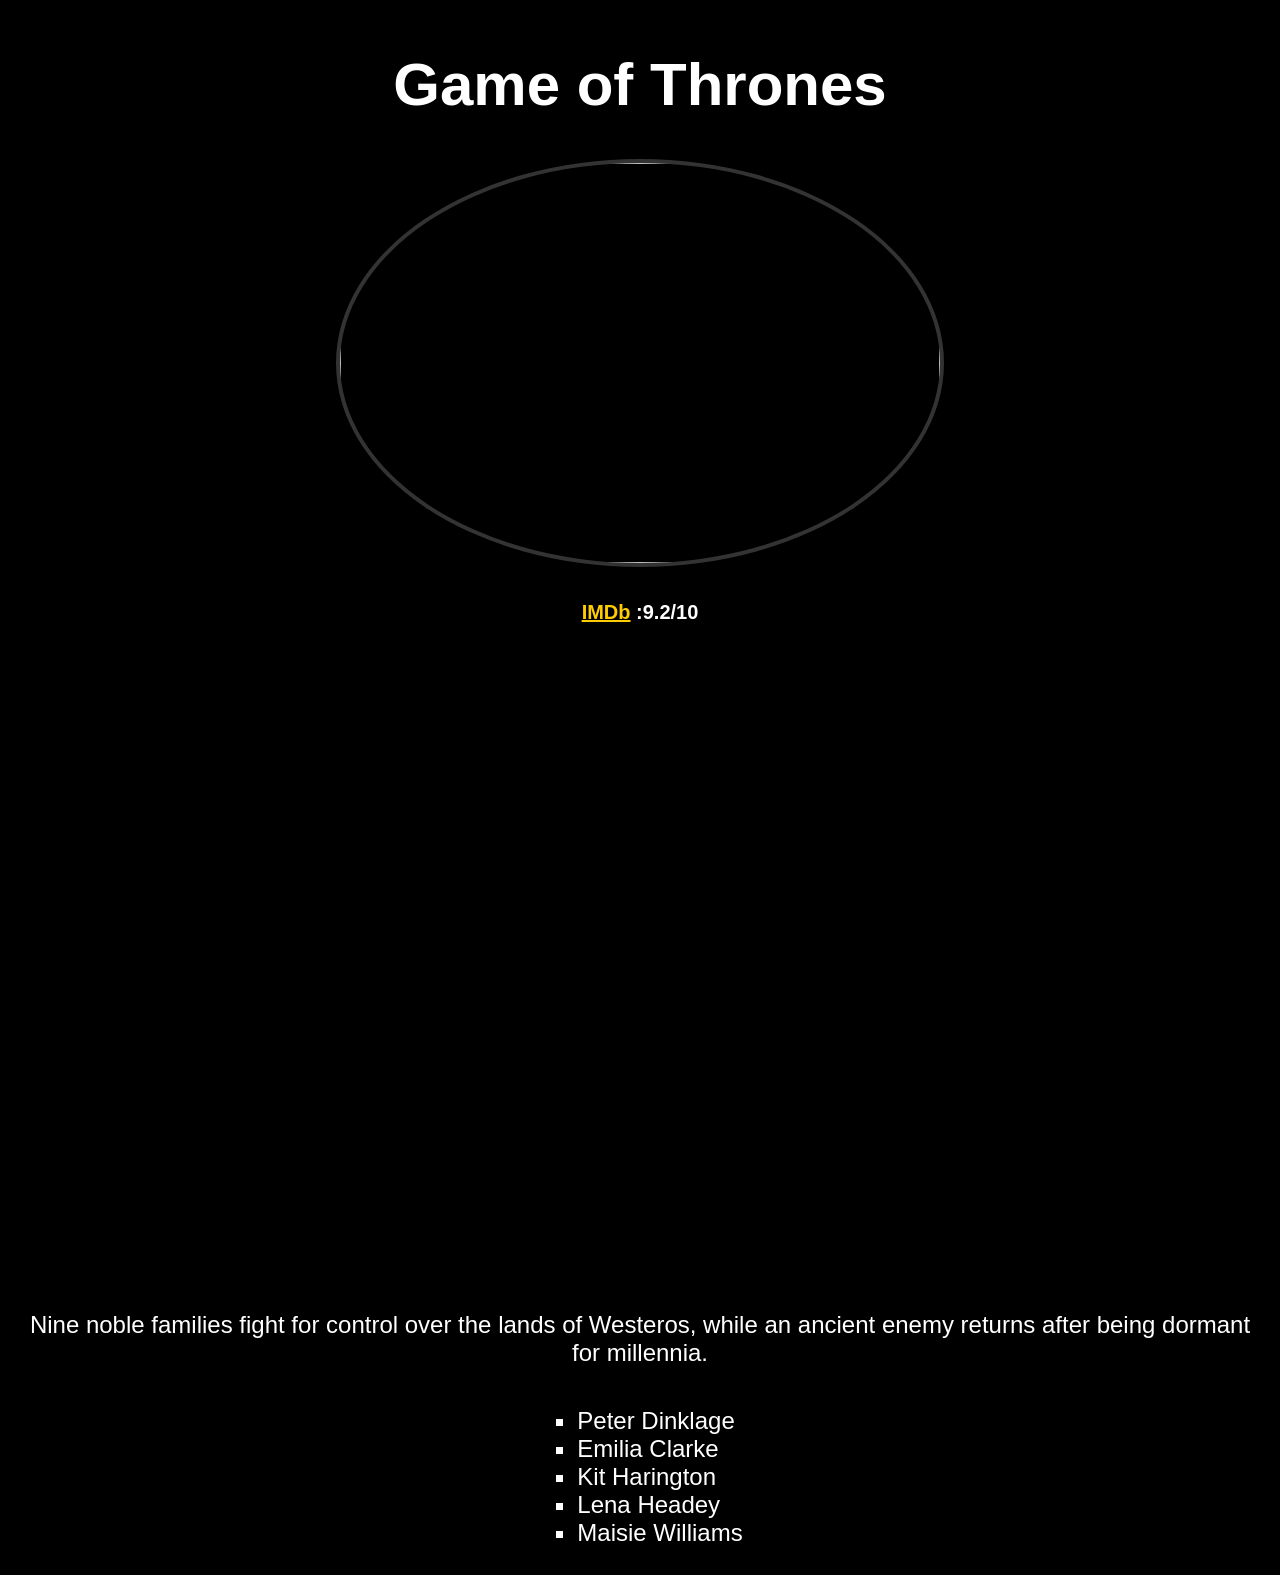
==== Project1/index.html/index.html @ 84b49d30 "Add files via upload" ====
<!DOCTYPE html>
<html>
    
    <head>
        <meta charset="UTF-8">
        <title>Game of Thrones</title>
        <link rel="stylesheet" href="style.css">
    </head>
    
    <body>
              

        <h1>Game of Thrones</h1>
        <img src="https://images8.alphacoders.com/403/thumb-1920-403589.png"
            class="profile-circle">
        <h5> 
            <a href="https://www.imdb.com/title/tt0944947/" target="_blank" class="imdb-link">IMDb</a>  
            :9.2/10
        </h5> 


        <iframe 
    id="Trailer" 
    width="1120" 
    height="630" 
    src="https://www.youtube.com/embed/KPLWWIOCOOQ" 
    title="Game of Thrones Trailer" 
    frameborder="0" 
    allow="accelerometer; autoplay; clipboard-write; encrypted-media; gyroscope; picture-in-picture; web-share" 
    referrerpolicy="strict-origin-when-cross-origin" 
    allowfullscreen>
        </iframe>

        <p id="Summary">
    Nine noble families fight for control over the lands of Westeros, 
    while an ancient enemy returns after being dormant for millennia.
    </p>

    <ul id="ActorList">
        <li>Peter Dinklage</li>
        <li>Emilia Clarke</li>
        <li>Kit Harington</li>
        <li>Lena Headey</li>
        <li>Maisie Williams</li>
    </ul>

    </body>

</html>
---- Project1/index.html/style.css ----
body {     
    background-color: black; 
    color: white;
    text-align: center;
    margin-top: 50px; 
}

h1 {
    font-size: 60px;
    font-family: Arial, sans-serif;
    color: white;
    text-align: center;
}


h5 {
    font-size: 20px;
    font-family: Arial, sans-serif;
    color: white;
    text-align: center;

    .imdb-link {
    color: #ffcc00;
    text-decoration: underline;
    font-weight: bold;
    border-bottom: 1px solid transparent;
    transition: 0.3s;  
    }  
}
.profile-circle {
    border-radius: 50%;
    width: 600px;
    height: 400px;
    object-fit: cover;
    border: 4px solid #333;
    text-align: center;
} 


#Summary {
    font-size: 24px;
    font-family: Arial, sans-serif;
    color: white;
    text-align: center;
    margin: 20px;
}

#ActorList {
    list-style-type: square;
    display: inline-block;
    margin-top: 20px;
    font-size: 24px;
    font-family: Arial, sans-serif;
    color: white;
    text-align: left;
    margin: 20px;
}
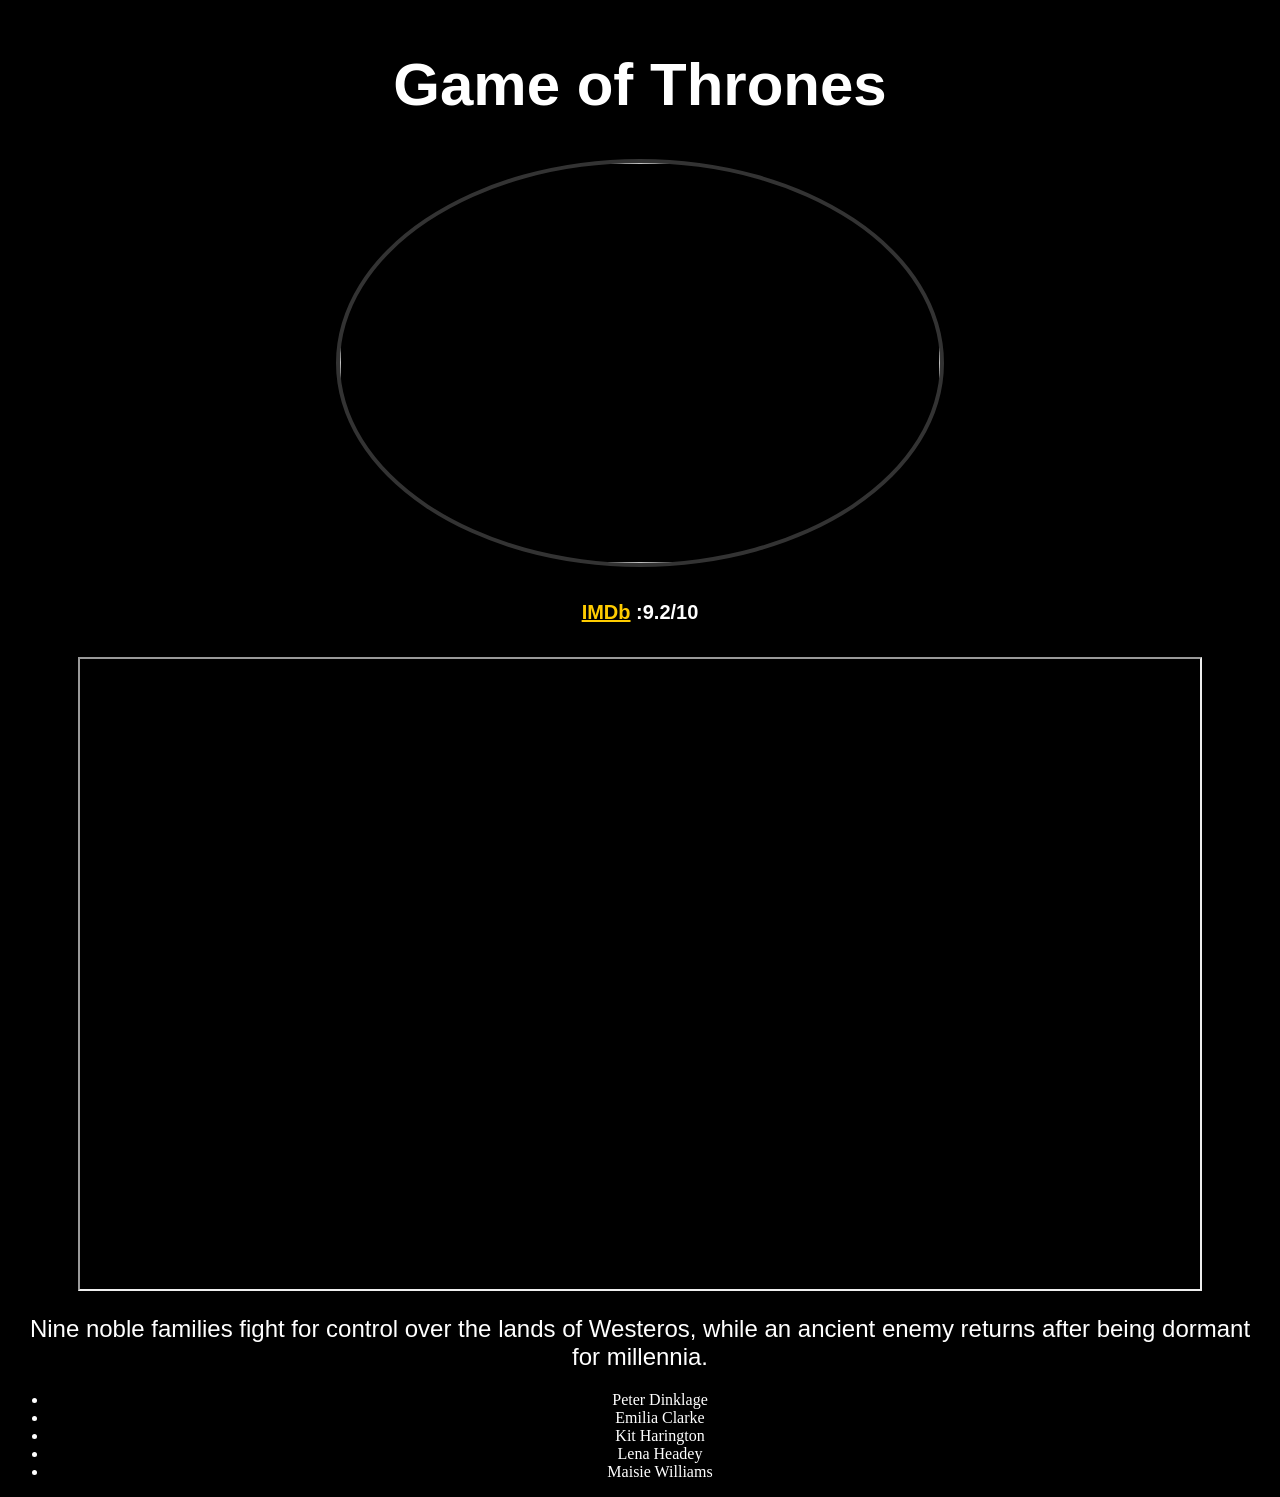
==== commit dc7f7e20: "Update index.html" ====
--- a/Project1/index.html/index.html
+++ b/Project1/index.html/index.html
@@ -8,45 +8,33 @@
     </head>
     
     <body>
-              
-
-        <h1>Game of Thrones</h1>
-        <img src="https://images8.alphacoders.com/403/thumb-1920-403589.png"
-            class="profile-circle">
-        <h5> 
-            <a href="https://www.imdb.com/title/tt0944947/" target="_blank" class="imdb-link">IMDb</a>  
-            :9.2/10
+    <div>
+        <h1 id="Title">Game of Thrones</h1>
+        
+        <img id="CoverArt" src="https://images8.alphacoders.com/403/thumb-1920-403589.png" class="profile-circle">
+        
+        <h5 id="Rating"> 
+            <a href="https://www.imdb.com/title/tt0944947/" target="_blank" class="imdb-link">IMDb</a> :9.2/10
         </h5> 
 
-
-        <iframe 
-    id="Trailer" 
-    width="1120" 
-    height="630" 
-    src="https://www.youtube.com/embed/KPLWWIOCOOQ" 
-    title="Game of Thrones Trailer" 
-    frameborder="0" 
-    allow="accelerometer; autoplay; clipboard-write; encrypted-media; gyroscope; picture-in-picture; web-share" 
-    referrerpolicy="strict-origin-when-cross-origin" 
-    allowfullscreen>
-        </iframe>
+        <iframe id="Trailer" width="1120" height="630" src="https://www.youtube.com/embed/KPLWWIOCOOQ" ...></iframe>
 
         <p id="Summary">
-    Nine noble families fight for control over the lands of Westeros, 
-    while an ancient enemy returns after being dormant for millennia.
-    </p>
+            Nine noble families fight for control over the lands of Westeros, while an ancient enemy returns after being dormant for millennia.
+        </p>
 
-    <ul id="ActorList">
-        <li>Peter Dinklage</li>
-        <li>Emilia Clarke</li>
-        <li>Kit Harington</li>
-        <li>Lena Headey</li>
-        <li>Maisie Williams</li>
-    </ul>
-
-    </body>
+        <ul id="Actors">
+            <li>Peter Dinklage</li>
+            <li>Emilia Clarke</li>
+            <li>Kit Harington</li>
+            <li>Lena Headey</li>
+            <li>Maisie Williams</li>
+        </ul>
+    </div>
+</body>
 
 </html>
 
 
 
+
